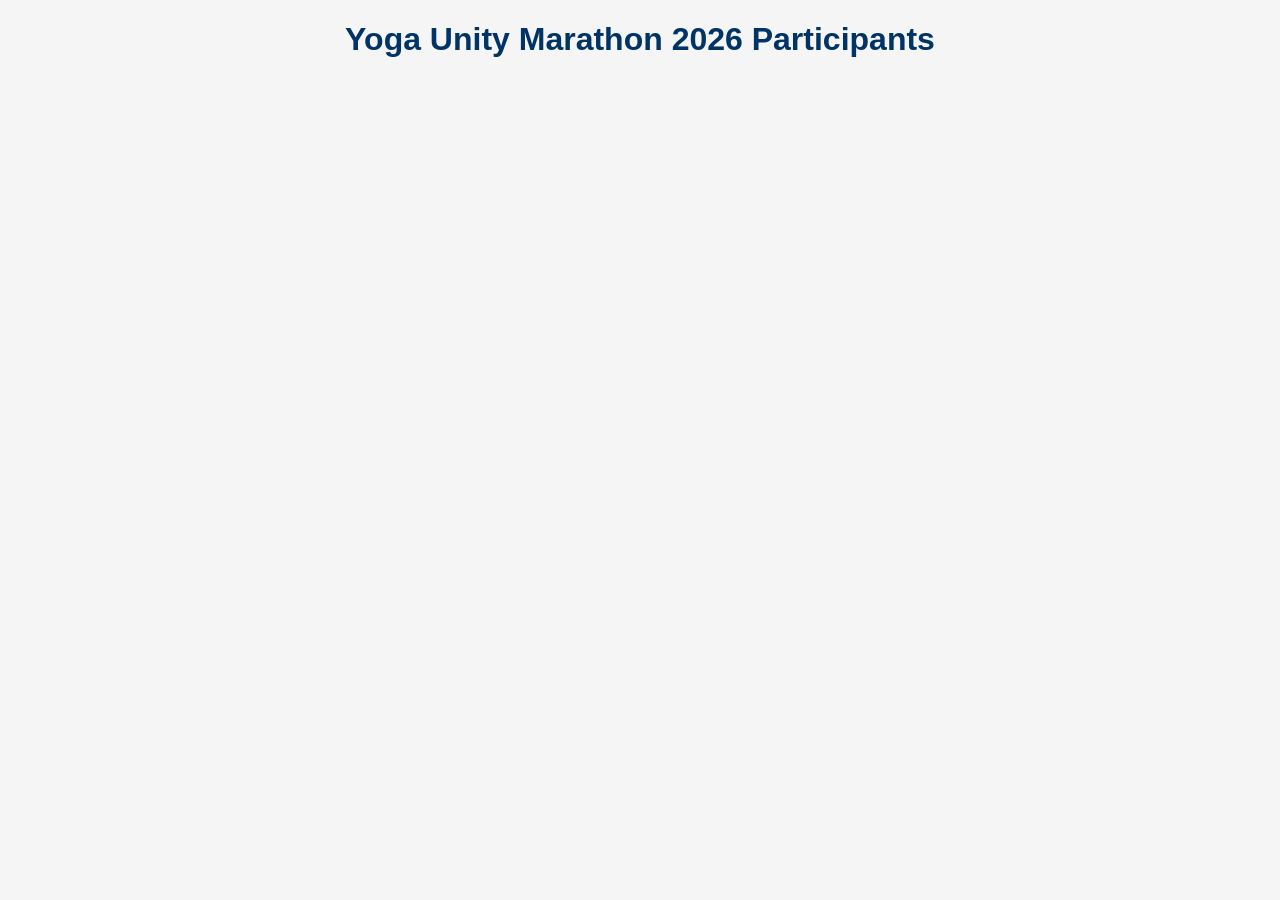
==== participants.html @ 9be53cf7 "Create participants.html" ====
<!DOCTYPE html>
<html>

<head>

<meta charset="UTF-8">

<title>Participants Report</title>

<style>

body{
    font-family:Arial,sans-serif;
    margin:20px;
    background:#f5f5f5;
}

h1{
    text-align:center;
    color:#003366;
}

.status-section{
    margin-bottom:40px;
}

.status-title{
    background:#003366;
    color:white;
    padding:12px;
    border-radius:8px;
    margin-top:30px;
}

.category-title{
    background:#009688;
    color:white;
    padding:10px;
    border-radius:8px;
    margin-top:15px;
}

table{
    width:100%;
    border-collapse:collapse;
    background:white;
    margin-top:10px;
}

th{
    background:#1976d2;
    color:white;
    padding:10px;
}

td{
    padding:10px;
    border:1px solid #ddd;
}

.details{
    display:none;
    background:#f9f9f9;
}

.link{
    color:#1976d2;
    cursor:pointer;
    text-decoration:underline;
    font-weight:bold;
}

.detail-table{
    width:100%;
}

.detail-table td{
    padding:6px;
}

</style>

</head>

<body>

<h1>Yoga Unity Marathon 2026 Participants</h1>

<div id="report"></div>

<script>

google.script.run
.withSuccessHandler(renderReport)
.getParticipants();

function renderReport(data){

    const report=document.getElementById("report");

    const paid=data.filter(r =>
        String(r["Payment Status"]).toUpperCase()=="PAID"
    );

    const pending=data.filter(r =>
        String(r["Payment Status"]).toUpperCase()!="PAID"
    );

    createStatusSection("PAID",paid);
    createStatusSection("PENDING",pending);
}

function createStatusSection(status,records){

    const report=document.getElementById("report");

    const div=document.createElement("div");
    div.className="status-section";

    div.innerHTML=
    `<h2 class="status-title">${status}</h2>`;

    report.appendChild(div);

    createCategory(
        div,
        "5K RUN",
        records.filter(r =>
            String(r["Event Category"]).toUpperCase().includes("5")
        )
    );

    createCategory(
        div,
        "3K WALKATHON",
        records.filter(r =>
            String(r["Event Category"]).toUpperCase().includes("3")
        )
    );
}

function createCategory(parent,title,data){

    const category=document.createElement("div");

    category.innerHTML=
    `<h3 class="category-title">${title} (${data.length})</h3>`;

    parent.appendChild(category);

    if(data.length===0){

        category.innerHTML+=
        "<p>No Participants</p>";

        return;
    }

    let html=`
    <table>

    <tr>
      <th>Participant ID</th>
      <th>Full Name</th>
      <th>Mobile</th>
      <th>WhatsApp</th>
      <th>Email</th>
    </tr>
    `;

    data.forEach((row,index)=>{

        const rowId=
        title.replace(/\s/g,'')+
        index+
        Math.random();

        html+=`

        <tr>

        <td>
        <span
          class="link"
          onclick="toggleDetails('${rowId}')">
          ${row["Participant ID"]}
        </span>
        </td>

        <td>${row["Full Name"]||""}</td>

        <td>${row["Mobile"]||""}</td>

        <td>${row["WhatsApp"]||""}</td>

        <td>${row["Email"]||""}</td>

        </tr>

        <tr
         id="${rowId}"
         class="details">

         <td colspan="5">

         <table class="detail-table">

         <tr>
           <td><b>DOB</b></td>
           <td>${row["DOB"]||""}</td>
         </tr>

         <tr>
           <td><b>Age</b></td>
           <td>${row["Age"]||""}</td>
         </tr>

         <tr>
           <td><b>Gender</b></td>
           <td>${row["Gender"]||""}</td>
         </tr>

         <tr>
           <td><b>City</b></td>
           <td>${row["City"]||""}</td>
         </tr>

         <tr>
           <td><b>Occupation</b></td>
           <td>${row["Occupation"]||""}</td>
         </tr>

         <tr>
           <td><b>Event Category</b></td>
           <td>${row["Event Category"]||""}</td>
         </tr>

         <tr>
           <td><b>T-Shirt Size</b></td>
           <td>${row["T-Shirt Size"]||""}</td>
         </tr>

         <tr>
           <td><b>Emergency Contact</b></td>
           <td>${row["Emergency Contact"]||""}</td>
         </tr>

         <tr>
           <td><b>Medical Condition</b></td>
           <td>${row["Medical Condition"]||""}</td>
         </tr>

         <tr>
           <td><b>Declaration</b></td>
           <td>${row["Declaration"]||""}</td>
         </tr>

         <tr>
           <td><b>Payment ID</b></td>
           <td>${row["Payment ID"]||""}</td>
         </tr>

         <tr>
           <td><b>Payment Date</b></td>
           <td>${row["Payment Date"]||""}</td>
         </tr>

         </table>

         </td>

        </tr>
        `;
    });

    html+="</table>";

    category.innerHTML+=html;
}

function toggleDetails(id){

    const row=document.getElementById(id);

    if(row.style.display==="table-row"){
        row.style.display="none";
    }
    else{
        row.style.display="table-row";
    }
}

</script>

</body>

</html>
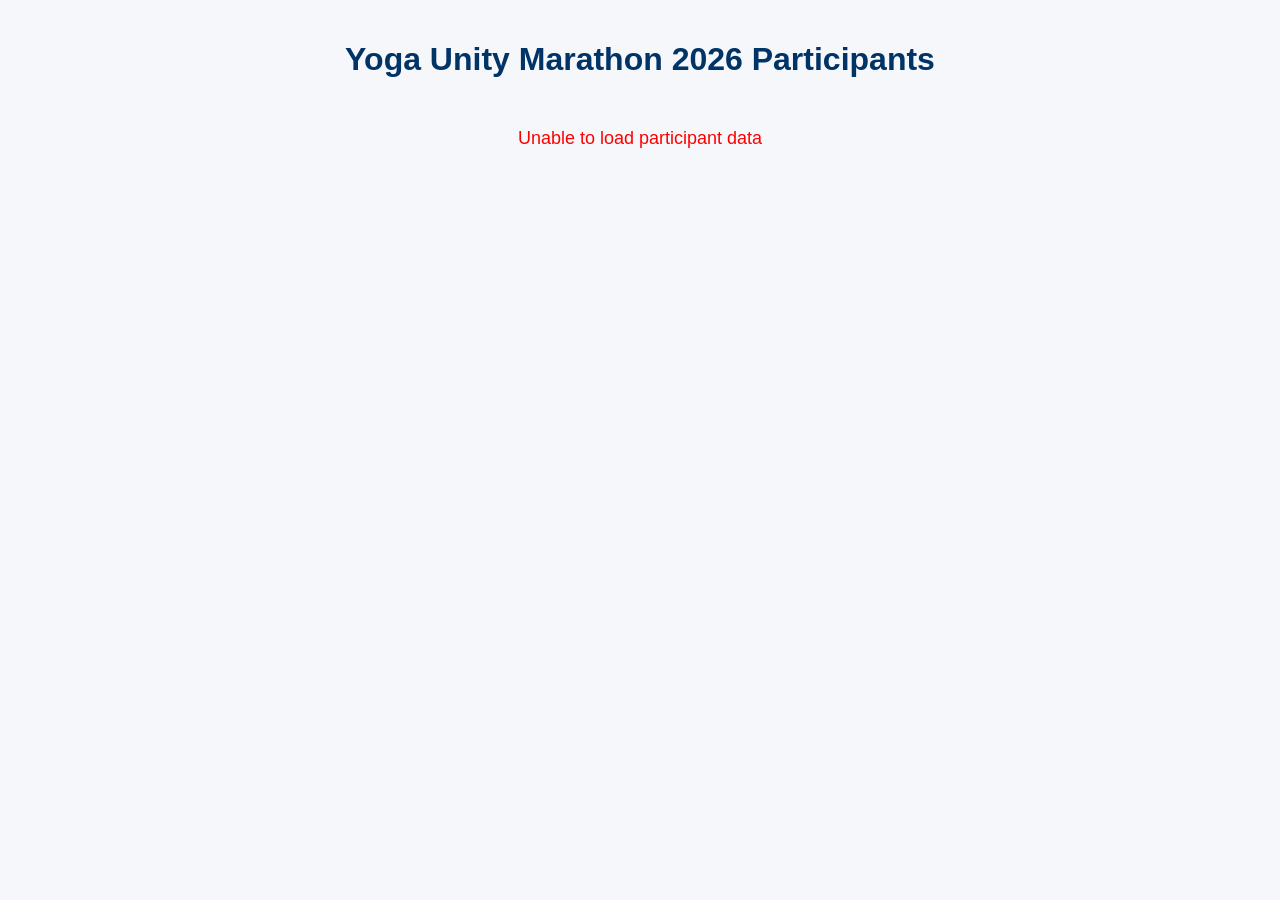
==== commit 8655dabf: "Update participants.html" ====
--- a/participants.html
+++ b/participants.html
@@ -1,27 +1,25 @@
 <!DOCTYPE html>
-<html>
-
+<html lang="en">
 <head>
 
 <meta charset="UTF-8">
-
-<title>Participants Report</title>
+<meta name="viewport" content="width=device-width, initial-scale=1.0">
+
+<title>Yoga Unity Marathon Participants</title>
 
 <style>
 
 body{
+    margin:0;
+    padding:20px;
     font-family:Arial,sans-serif;
-    margin:20px;
-    background:#f5f5f5;
+    background:#f5f7fb;
 }
 
 h1{
     text-align:center;
     color:#003366;
-}
-
-.status-section{
-    margin-bottom:40px;
+    margin-bottom:30px;
 }
 
 .status-title{
@@ -58,16 +56,29 @@
     border:1px solid #ddd;
 }
 
+.link{
+    color:#1976d2;
+    cursor:pointer;
+    font-weight:bold;
+    text-decoration:underline;
+}
+
 .details{
     display:none;
     background:#f9f9f9;
 }
 
-.link{
-    color:#1976d2;
-    cursor:pointer;
-    text-decoration:underline;
-    font-weight:bold;
+.loading{
+    text-align:center;
+    font-size:20px;
+    padding:50px;
+}
+
+.error{
+    text-align:center;
+    color:red;
+    font-size:18px;
+    padding:20px;
 }
 
 .detail-table{
@@ -86,77 +97,131 @@
 
 <h1>Yoga Unity Marathon 2026 Participants</h1>
 
-<div id="report"></div>
+<div id="report">
+    <div class="loading">Loading Participants...</div>
+</div>
 
 <script>
 
-google.script.run
-.withSuccessHandler(renderReport)
-.getParticipants();
+const API_URL =
+"https://script.google.com/macros/s/AKfycbyhBwLFEeoi7qkLt3o2yng11lpHCeMmgjgbd4wdR1lGVxRNeSAg371Ne4uKFtLqYFcNZw/exec";
+
+loadParticipants();
+
+function loadParticipants(){
+
+    fetch(API_URL)
+
+    .then(response => response.json())
+
+    .then(data => {
+
+        renderReport(data);
+
+    })
+
+    .catch(error => {
+
+        document.getElementById("report").innerHTML =
+        "<div class='error'>Unable to load participant data</div>";
+
+        console.error(error);
+
+    });
+}
 
 function renderReport(data){
 
-    const report=document.getElementById("report");
-
-    const paid=data.filter(r =>
-        String(r["Payment Status"]).toUpperCase()=="PAID"
-    );
-
-    const pending=data.filter(r =>
-        String(r["Payment Status"]).toUpperCase()!="PAID"
-    );
-
-    createStatusSection("PAID",paid);
-    createStatusSection("PENDING",pending);
-}
-
-function createStatusSection(status,records){
-
-    const report=document.getElementById("report");
-
-    const div=document.createElement("div");
-    div.className="status-section";
-
-    div.innerHTML=
+    const report =
+    document.getElementById("report");
+
+    report.innerHTML="";
+
+    const paid =
+    data.filter(r =>
+        String(r["Payment Status"] || "")
+        .toUpperCase() === "PAID"
+    );
+
+    const pending =
+    data.filter(r =>
+        String(r["Payment Status"] || "")
+        .toUpperCase() !== "PAID"
+    );
+
+    createStatusSection(
+        report,
+        "PAID",
+        paid
+    );
+
+    createStatusSection(
+        report,
+        "PENDING",
+        pending
+    );
+}
+
+function createStatusSection(
+    container,
+    status,
+    data
+){
+
+    const section =
+    document.createElement("div");
+
+    section.innerHTML =
     `<h2 class="status-title">${status}</h2>`;
 
-    report.appendChild(div);
+    container.appendChild(section);
 
     createCategory(
-        div,
+        section,
         "5K RUN",
-        records.filter(r =>
-            String(r["Event Category"]).toUpperCase().includes("5")
+        data.filter(r =>
+          String(r["Event Category"] || "")
+          .toUpperCase()
+          .includes("5")
         )
     );
 
     createCategory(
-        div,
+        section,
         "3K WALKATHON",
-        records.filter(r =>
-            String(r["Event Category"]).toUpperCase().includes("3")
+        data.filter(r =>
+          String(r["Event Category"] || "")
+          .toUpperCase()
+          .includes("3")
         )
     );
 }
 
-function createCategory(parent,title,data){
-
-    const category=document.createElement("div");
-
-    category.innerHTML=
-    `<h3 class="category-title">${title} (${data.length})</h3>`;
-
-    parent.appendChild(category);
+function createCategory(
+    parent,
+    title,
+    data
+){
+
+    const div =
+    document.createElement("div");
+
+    div.innerHTML =
+    `<h3 class="category-title">
+      ${title} (${data.length})
+     </h3>`;
+
+    parent.appendChild(div);
 
     if(data.length===0){
 
-        category.innerHTML+=
+        div.innerHTML +=
         "<p>No Participants</p>";
 
         return;
     }
 
-    let html=`
+    let html = `
     <table>
 
     <tr>
@@ -170,30 +235,28 @@
 
     data.forEach((row,index)=>{
 
-        const rowId=
-        title.replace(/\s/g,'')+
-        index+
-        Math.random();
-
-        html+=`
+        const rowId =
+        "row_" +
+        title.replace(/\s/g,'') +
+        "_" +
+        index;
+
+        html += `
 
         <tr>
 
         <td>
         <span
-          class="link"
-          onclick="toggleDetails('${rowId}')">
-          ${row["Participant ID"]}
+        class="link"
+        onclick="toggleDetails('${rowId}')">
+        ${row["Participant ID"] || ""}
         </span>
         </td>
 
-        <td>${row["Full Name"]||""}</td>
-
-        <td>${row["Mobile"]||""}</td>
-
-        <td>${row["WhatsApp"]||""}</td>
-
-        <td>${row["Email"]||""}</td>
+        <td>${row["Full Name"] || ""}</td>
+        <td>${row["Mobile"] || ""}</td>
+        <td>${row["WhatsApp"] || ""}</td>
+        <td>${row["Email"] || ""}</td>
 
         </tr>
 
@@ -205,65 +268,29 @@
 
          <table class="detail-table">
 
-         <tr>
-           <td><b>DOB</b></td>
-           <td>${row["DOB"]||""}</td>
-         </tr>
-
-         <tr>
-           <td><b>Age</b></td>
-           <td>${row["Age"]||""}</td>
-         </tr>
-
-         <tr>
-           <td><b>Gender</b></td>
-           <td>${row["Gender"]||""}</td>
-         </tr>
-
-         <tr>
-           <td><b>City</b></td>
-           <td>${row["City"]||""}</td>
-         </tr>
-
-         <tr>
-           <td><b>Occupation</b></td>
-           <td>${row["Occupation"]||""}</td>
-         </tr>
-
-         <tr>
-           <td><b>Event Category</b></td>
-           <td>${row["Event Category"]||""}</td>
-         </tr>
-
-         <tr>
-           <td><b>T-Shirt Size</b></td>
-           <td>${row["T-Shirt Size"]||""}</td>
-         </tr>
-
-         <tr>
-           <td><b>Emergency Contact</b></td>
-           <td>${row["Emergency Contact"]||""}</td>
-         </tr>
-
-         <tr>
-           <td><b>Medical Condition</b></td>
-           <td>${row["Medical Condition"]||""}</td>
-         </tr>
-
-         <tr>
-           <td><b>Declaration</b></td>
-           <td>${row["Declaration"]||""}</td>
-         </tr>
-
-         <tr>
-           <td><b>Payment ID</b></td>
-           <td>${row["Payment ID"]||""}</td>
-         </tr>
-
-         <tr>
-           <td><b>Payment Date</b></td>
-           <td>${row["Payment Date"]||""}</td>
-         </tr>
+         <tr><td><b>DOB</b></td><td>${row["DOB"] || ""}</td></tr>
+
+         <tr><td><b>Age</b></td><td>${row["Age"] || ""}</td></tr>
+
+         <tr><td><b>Gender</b></td><td>${row["Gender"] || ""}</td></tr>
+
+         <tr><td><b>City</b></td><td>${row["City"] || ""}</td></tr>
+
+         <tr><td><b>Occupation</b></td><td>${row["Occupation"] || ""}</td></tr>
+
+         <tr><td><b>Event Category</b></td><td>${row["Event Category"] || ""}</td></tr>
+
+         <tr><td><b>T-Shirt Size</b></td><td>${row["T-Shirt Size"] || ""}</td></tr>
+
+         <tr><td><b>Emergency Contact</b></td><td>${row["Emergency Contact"] || ""}</td></tr>
+
+         <tr><td><b>Medical Condition</b></td><td>${row["Medical Condition"] || ""}</td></tr>
+
+         <tr><td><b>Declaration</b></td><td>${row["Declaration"] || ""}</td></tr>
+
+         <tr><td><b>Payment ID</b></td><td>${row["Payment ID"] || ""}</td></tr>
+
+         <tr><td><b>Payment Date</b></td><td>${row["Payment Date"] || ""}</td></tr>
 
          </table>
 
@@ -273,19 +300,22 @@
         `;
     });
 
-    html+="</table>";
-
-    category.innerHTML+=html;
+    html += "</table>";
+
+    div.innerHTML += html;
 }
 
 function toggleDetails(id){
 
-    const row=document.getElementById(id);
+    const row =
+    document.getElementById(id);
 
     if(row.style.display==="table-row"){
+
         row.style.display="none";
-    }
-    else{
+
+    }else{
+
         row.style.display="table-row";
     }
 }
@@ -293,5 +323,4 @@
 </script>
 
 </body>
-
 </html>
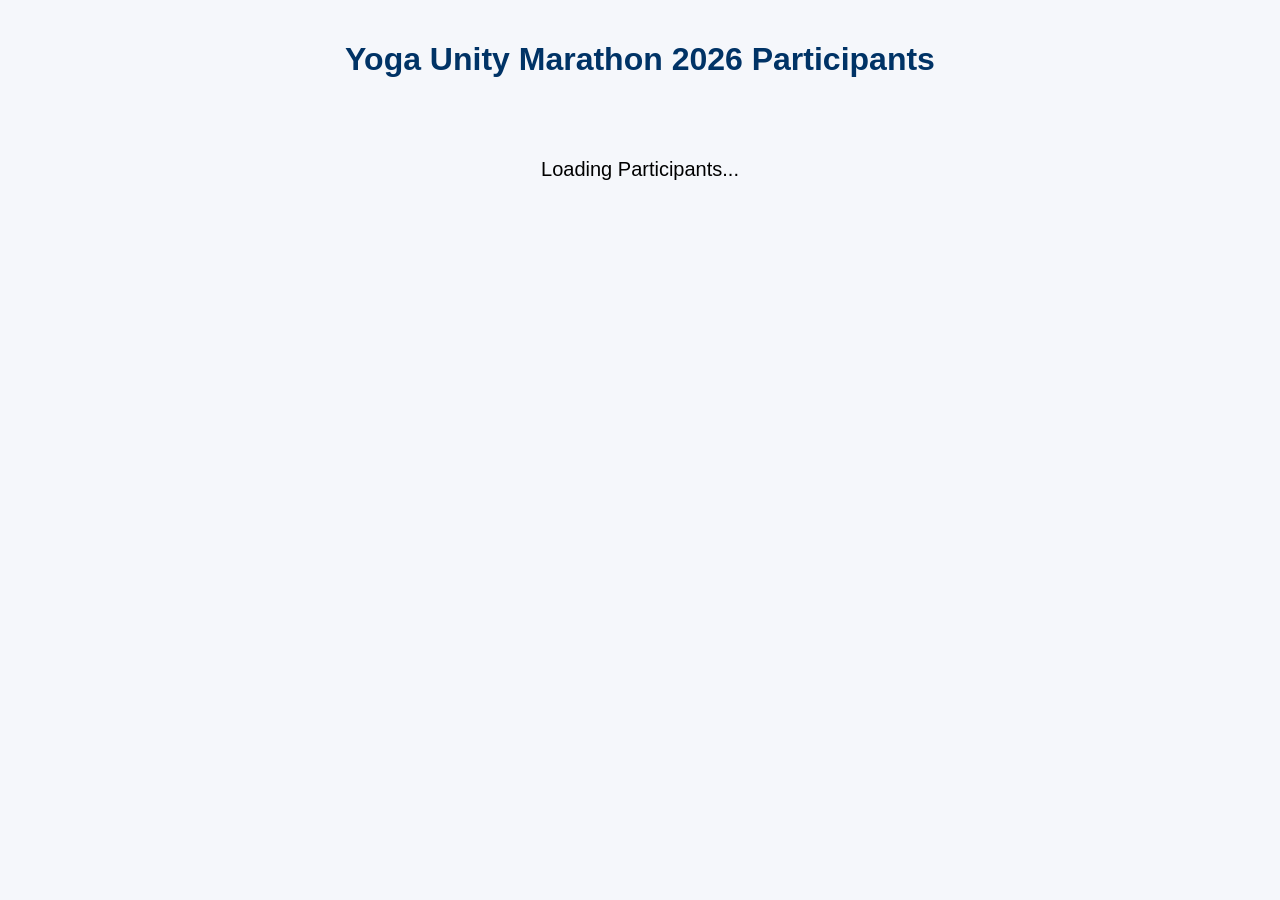
==== commit edad9dc0: "Update participants.html" ====
--- a/participants.html
+++ b/participants.html
@@ -97,6 +97,8 @@
 
 <h1>Yoga Unity Marathon 2026 Participants</h1>
 
+<div id="statsContainer"></div>    
+
 <div id="report">
     <div class="loading">Loading Participants...</div>
 </div>
@@ -106,6 +108,52 @@
 const API_URL =
 "https://script.google.com/macros/s/AKfycbyhBwLFEeoi7qkLt3o2yng11lpHCeMmgjgbd4wdR1lGVxRNeSAg371Ne4uKFtLqYFcNZw/exec";
 
+function loadStats(){
+
+    google.script.run
+    .withSuccessHandler(renderStats)
+    .getParticipantStats();
+
+}
+
+function renderStats(stats){
+
+    document.getElementById("statsContainer").innerHTML = `
+
+    <div class="stats-box">
+
+      <div class="stats-title">
+        Participants Statistics
+      </div>
+
+      <table class="stats-table">
+
+        <tr>
+          <th></th>
+          <th>PAID</th>
+          <th>PENDING</th>
+        </tr>
+
+        <tr>
+          <td>5K RUN</td>
+          <td>${stats.run5k.paid}</td>
+          <td>${stats.run5k.pending}</td>
+        </tr>
+
+        <tr>
+          <td>3K WALKATHON</td>
+          <td>${stats.walk3k.paid}</td>
+          <td>${stats.walk3k.pending}</td>
+        </tr>
+
+      </table>
+
+    </div>
+    `;
+}
+    
+    
+loadStats();
 loadParticipants();
 
 function loadParticipants(){
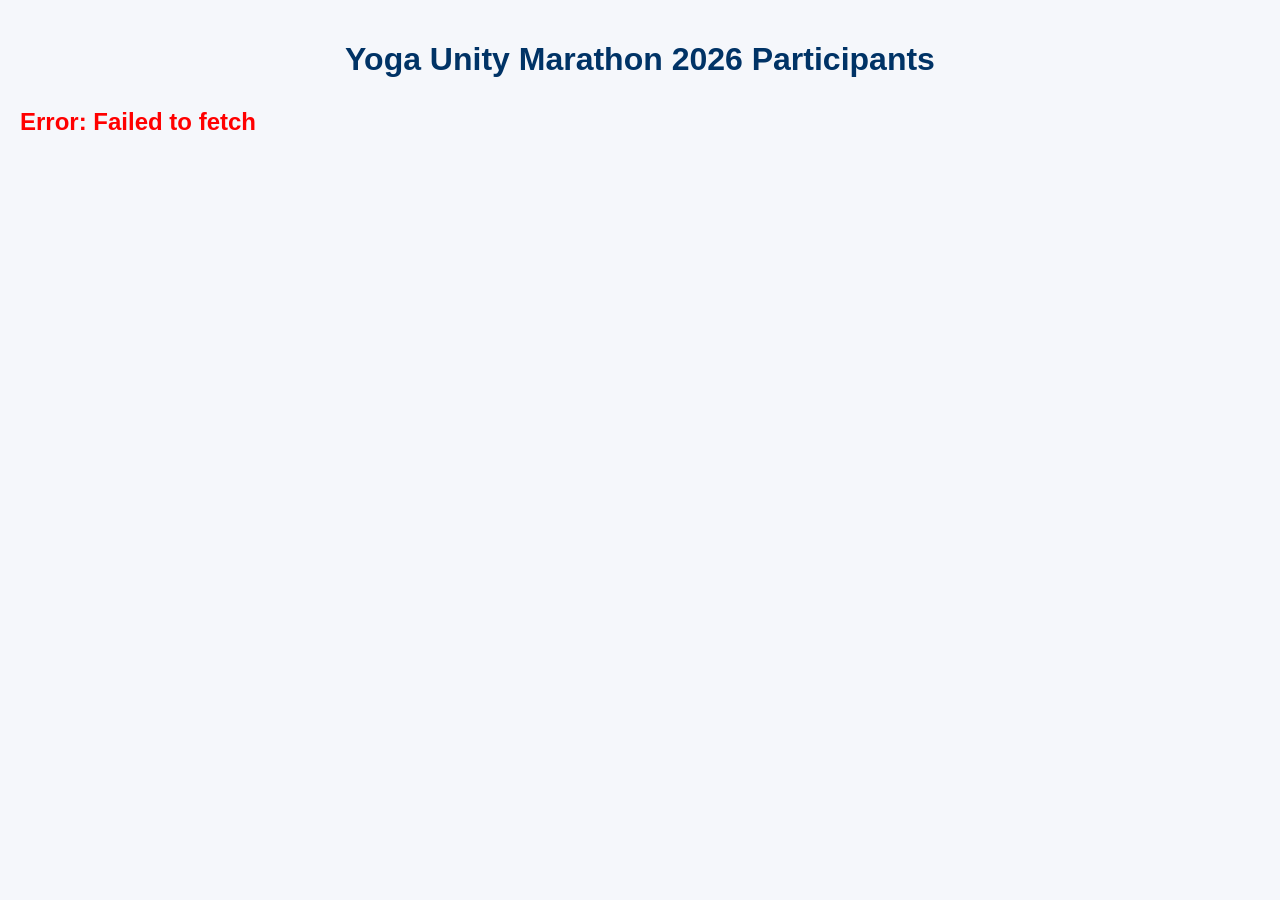
==== commit bd090963: "Update participants.html" ====
--- a/participants.html
+++ b/participants.html
@@ -110,9 +110,21 @@
 
 function loadStats(){
 
-    google.script.run
-    .withSuccessHandler(renderStats)
-    .getParticipantStats();
+    fetch(API_URL + "?action=stats")
+
+    .then(response => response.json())
+
+    .then(stats => {
+
+        renderStats(stats);
+
+    })
+
+    .catch(error => {
+
+        console.error("Stats Error:", error);
+
+    });
 
 }
 
@@ -156,28 +168,42 @@
 loadStats();
 loadParticipants();
 
+
 function loadParticipants(){
 
-    fetch(API_URL)
+    document.getElementById("report").innerHTML =
+    "<h3>Loading participant data...</h3>";
+
+    fetch(API_URL + "?action=participants")
 
     .then(response => response.json())
 
     .then(data => {
 
+        console.log("Participants Loaded:", data);
+
+        document.getElementById("report").innerHTML =
+        "<h3>Total Records: " + data.length + "</h3>";
+
         renderReport(data);
 
     })
 
     .catch(error => {
 
+        console.error(error);
+
         document.getElementById("report").innerHTML =
-        "<div class='error'>Unable to load participant data</div>";
-
-        console.error(error);
+        "<h2 style='color:red'>Error: "
+        + error.message +
+        "</h2>";
 
     });
-}
-
+
+}
+
+
+    
 function renderReport(data){
 
     const report =
